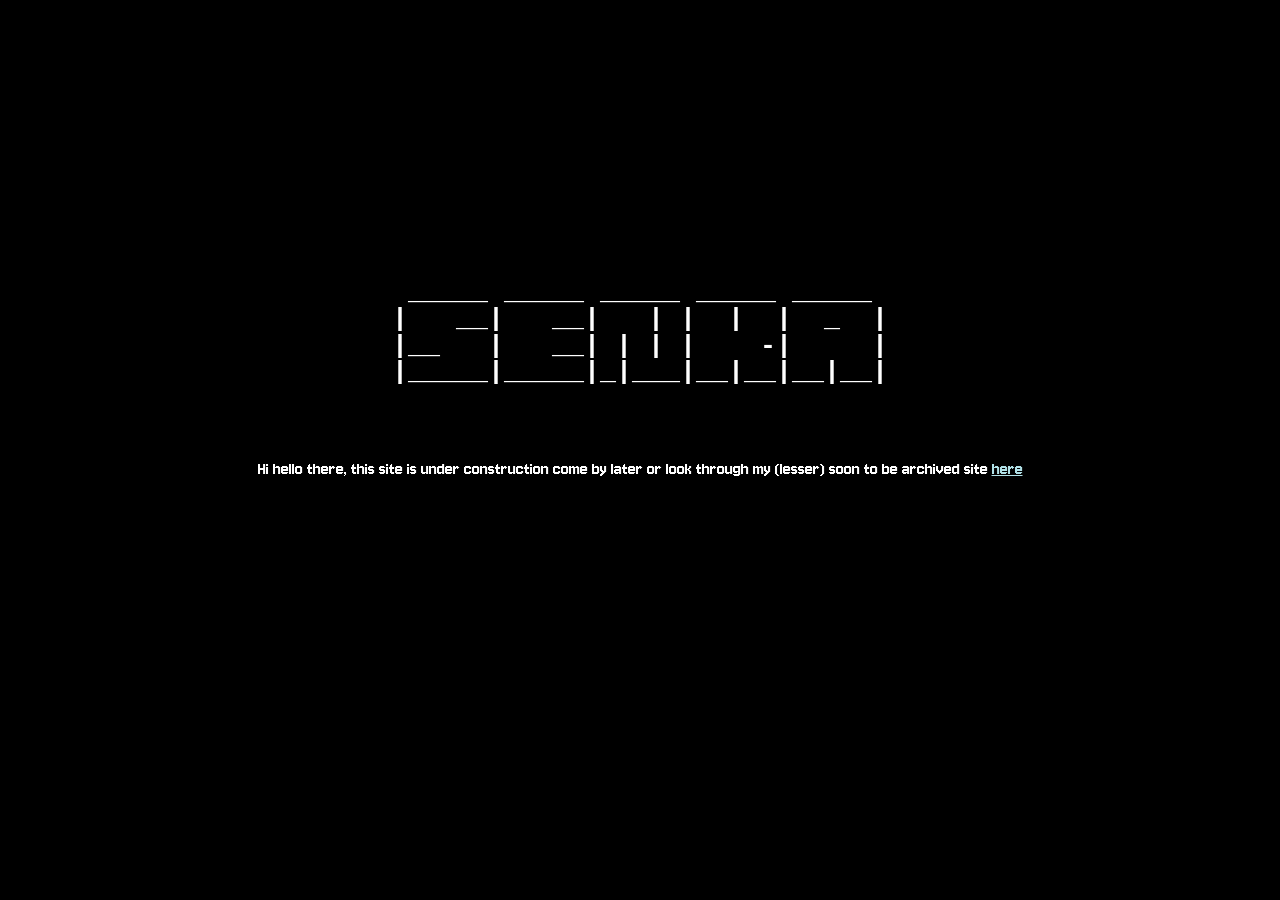
==== index.html @ 9336ae1e "index.html" ====
<html lang="en">
<!-- Hi everyone, This is my personal site and my Portfolio! all handcoded html and css by me! i hope to see you soon!-->
<head>
<meta charset="UTF-8">
<meta name="viewport" content="width=device-width, initial-scale=1.0">
 <link rel="stylesheet" href="Styleref.css"> 
<link rel="icon" type="image/png" href="#">
<link rel="preconnect" href="https://fonts.googleapis.com">
<link rel="preconnect" href="https://fonts.gstatic.com" crossorigin>
<link href="https://fonts.googleapis.com/css2?family=Azeret+Mono:ital,wght@0,100..900;1,100..900&family=Bitter:ital,wght@0,100..900;1,100..900&family=Jersey+10&family=Pixelify+Sans:wght@400..700&family=Red+Hat+Mono:ital,wght@0,300..700;1,300..700&display=swap" rel="stylesheet">
<meta name="author" content="Senka">
<meta name="description" content="Senka's personal archive of work featuring art, design, and creative coding">
<title>Senka Design Portfolio</title>
</head>

<body>

<div class="asciititle" alt="Senka">
    <span> <p>&nbsp;_____&nbsp;_____&nbsp;_____&nbsp;_____&nbsp;_____&nbsp;<br />|&nbsp;&nbsp;&nbsp;__|&nbsp;&nbsp;&nbsp;__|&nbsp;&nbsp;&nbsp;|&nbsp;|&nbsp;&nbsp;|&nbsp;&nbsp;|&nbsp;&nbsp;_&nbsp;&nbsp;|<br />|__&nbsp;&nbsp;&nbsp;|&nbsp;&nbsp;&nbsp;__|&nbsp;|&nbsp;|&nbsp;|&nbsp;&nbsp;&nbsp;&nbsp;-|&nbsp;&nbsp;&nbsp;&nbsp;&nbsp;|<br />|_____|_____|_|___|__|__|__|__|<br />&nbsp;&nbsp;&nbsp;&nbsp;&nbsp;&nbsp;&nbsp;&nbsp;&nbsp;&nbsp;&nbsp;&nbsp;&nbsp;&nbsp;&nbsp;&nbsp;&nbsp;&nbsp;&nbsp;&nbsp;&nbsp;&nbsp;&nbsp;&nbsp;&nbsp;&nbsp;&nbsp;&nbsp;&nbsp;&nbsp;&nbsp;<br /> </p></span>
</div>

<div class="second">
    <p> Hi hello there, this site is under construction come by later or look through my (lesser) soon to be archived site <a href="https://senkaportfolio.framer.website/" target="_blank" rel="noopener noreferrer">here</a></p>
</div>

</body>

</html>
---- Styleref.css ----
body {
background-color: black;
}

.asciititle, .second {
 margin: auto;
}
.asciititle {
position: relative;
width: fit-content;
text-align: center;
display: block;
margin-top: 20%;

animation:bounce infinite 2s ease-in-out }
@keyframes bounce {
    50% { transform: translateY(10%) }
}
@media screen and (min-width: 451px) {
.asciititle span p {
color: white;
font-family: 'Courier New', monospace;
font-weight: bold;
line-height: 20pt; 
font-size: 20pt; 
display: inline-block;
}
}
@media screen and (max-width: 450px) {
    .asciititle span p {
  color: white;
font-family: 'Courier New', monospace;
font-weight: bold;
line-height: 12pt; 
font-size: 12pt; 
display: inline-block;
}
.asciititle {
    margin-top: 15em;
   }
}
.second {
text-align: center;
height: fit-content;
width: 80%;
display: block;
}
p {
font-family: 'Jersey 10', sans-serif;
font-weight: 400;
font-size: larger;
font-style: normal;
color: white;
}
a:link {
color: rgb(176, 224, 230);
}
a:visited {
color: bisque;
}
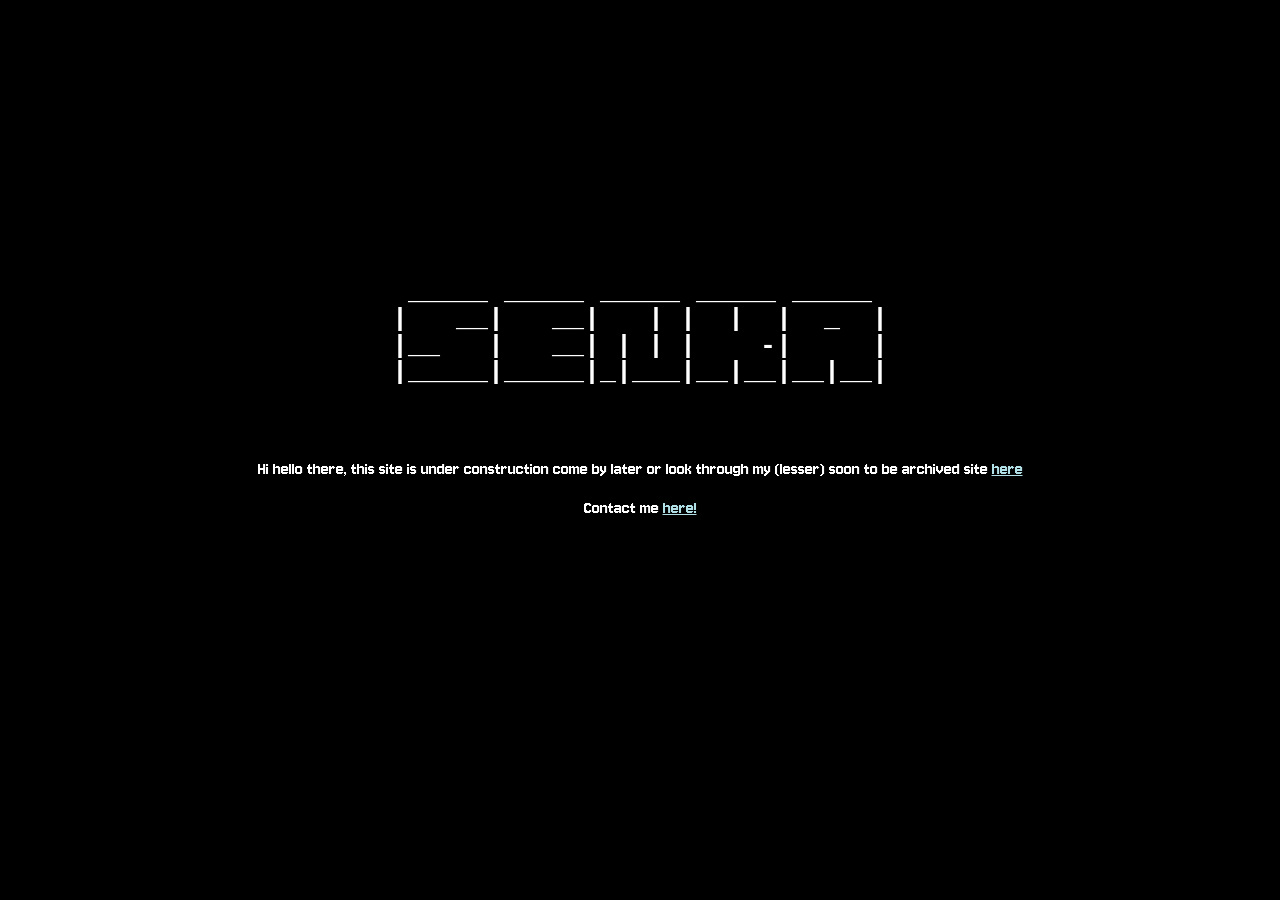
==== commit 78aed5b6: "index.html" ====
--- a/index.html
+++ b/index.html
@@ -21,6 +21,7 @@
 
 <div class="second">
     <p> Hi hello there, this site is under construction come by later or look through my (lesser) soon to be archived site <a href="https://senkaportfolio.framer.website/" target="_blank" rel="noopener noreferrer">here</a></p>
+    <p> Contact me <a href="mailto:senkah.ortiz@gmail.com">here!</a></p>
 </div>
 
 </body>
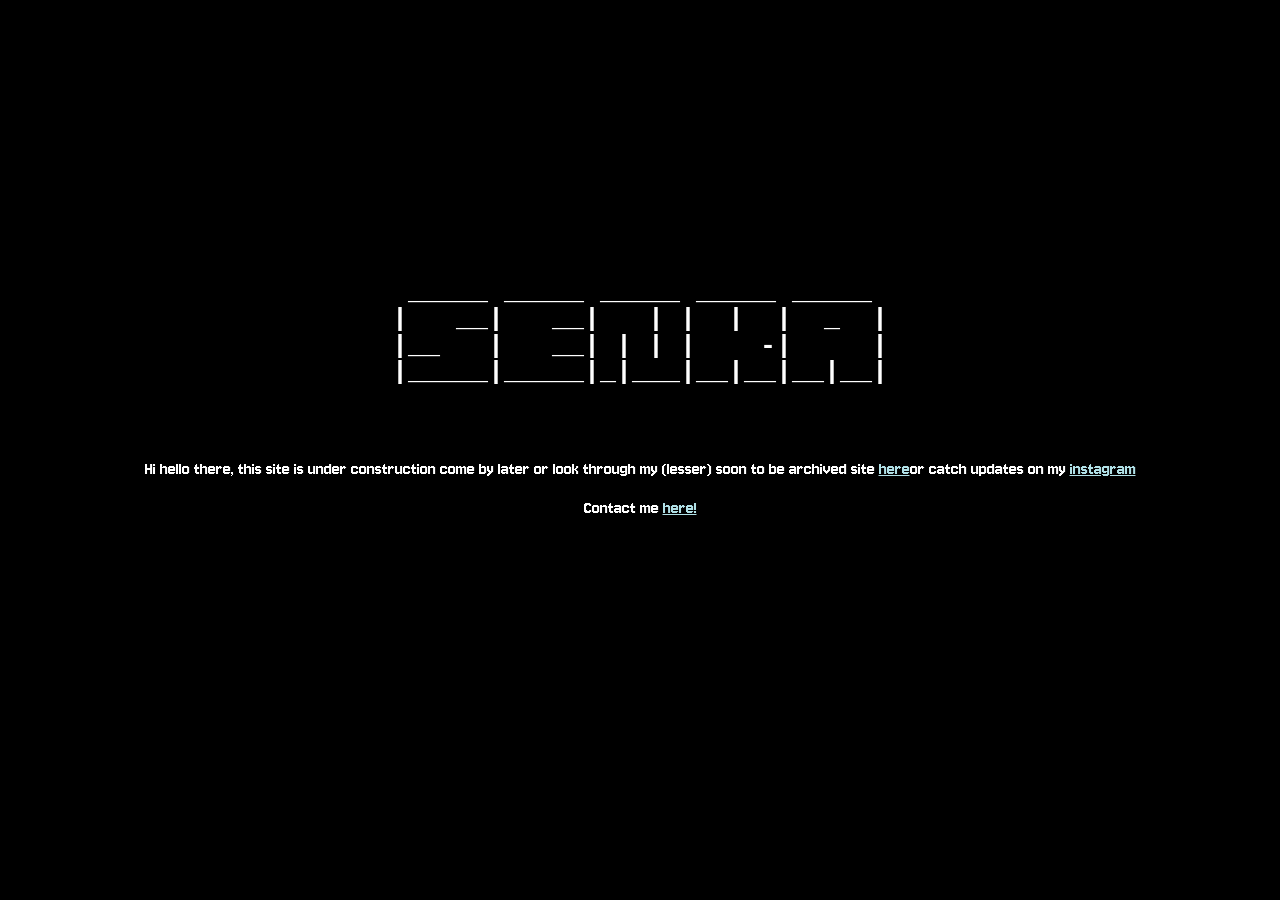
==== commit c03d4e9e: "index.html" ====
--- a/index.html
+++ b/index.html
@@ -20,7 +20,7 @@
 </div>
 
 <div class="second">
-    <p> Hi hello there, this site is under construction come by later or look through my (lesser) soon to be archived site <a href="https://senkaportfolio.framer.website/" target="_blank" rel="noopener noreferrer">here</a></p>
+    <p> Hi hello there, this site is under construction come by later or look through my (lesser) soon to be archived site <a href="https://senkaportfolio.framer.website/" target="_blank" rel="noopener noreferrer">here</a>or catch updates on my <a href="https://www.instagram.com/creekbeast/">instagram</a></p>
     <p> Contact me <a href="mailto:senkah.ortiz@gmail.com">here!</a></p>
 </div>
 
--- a/Styleref.css
+++ b/Styleref.css
@@ -27,16 +27,18 @@
 }
 }
 @media screen and (max-width: 450px) {
-    .asciititle span p {
-  color: white;
+ .asciititle span p {
+ color: white;
 font-family: 'Courier New', monospace;
 font-weight: bold;
-line-height: 12pt; 
-font-size: 12pt; 
+line-height: 10pt; 
+font-size: 10pt; 
 display: inline-block;
 }
 .asciititle {
-    margin-top: 15em;
+ margin-top: 15em;
+ margin-left: auto;
+ margin-right: auto;
    }
 }
 .second {
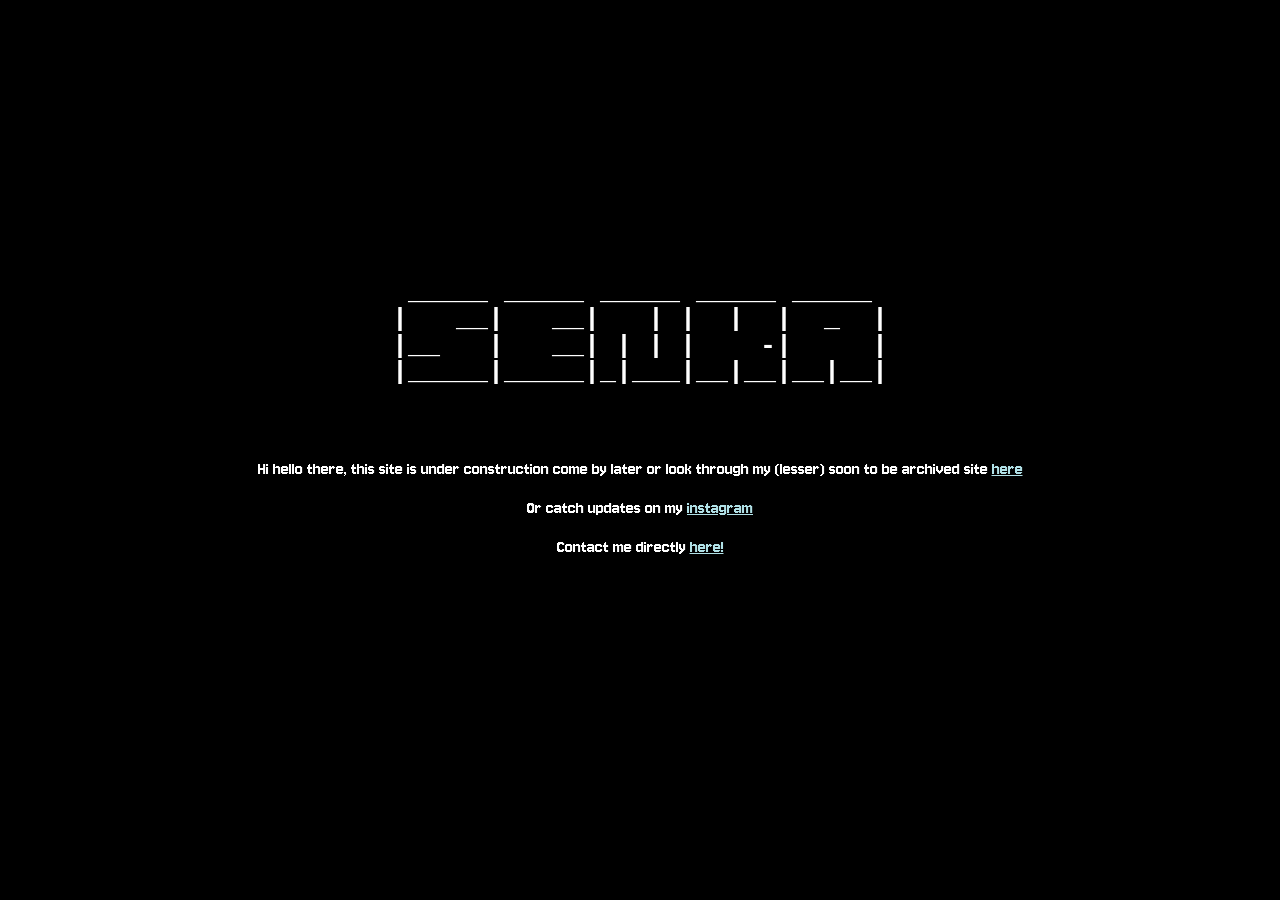
==== commit 2c4936b2: "index.html" ====
--- a/index.html
+++ b/index.html
@@ -20,8 +20,9 @@
 </div>
 
 <div class="second">
-    <p> Hi hello there, this site is under construction come by later or look through my (lesser) soon to be archived site <a href="https://senkaportfolio.framer.website/" target="_blank" rel="noopener noreferrer">here</a>or catch updates on my <a href="https://www.instagram.com/creekbeast/">instagram</a></p>
-    <p> Contact me <a href="mailto:senkah.ortiz@gmail.com">here!</a></p>
+    <p> Hi hello there, this site is under construction come by later or look through my (lesser) soon to be archived site <a href="https://senkaportfolio.framer.website/" target="_blank" rel="noopener noreferrer">here</a></p>
+    <p> Or catch updates on my <a href="https://www.instagram.com/creekbeast/">instagram</a></p>
+    <p> Contact me directly <a href="mailto:senkah.ortiz@gmail.com">here!</a></p>
 </div>
 
 </body>
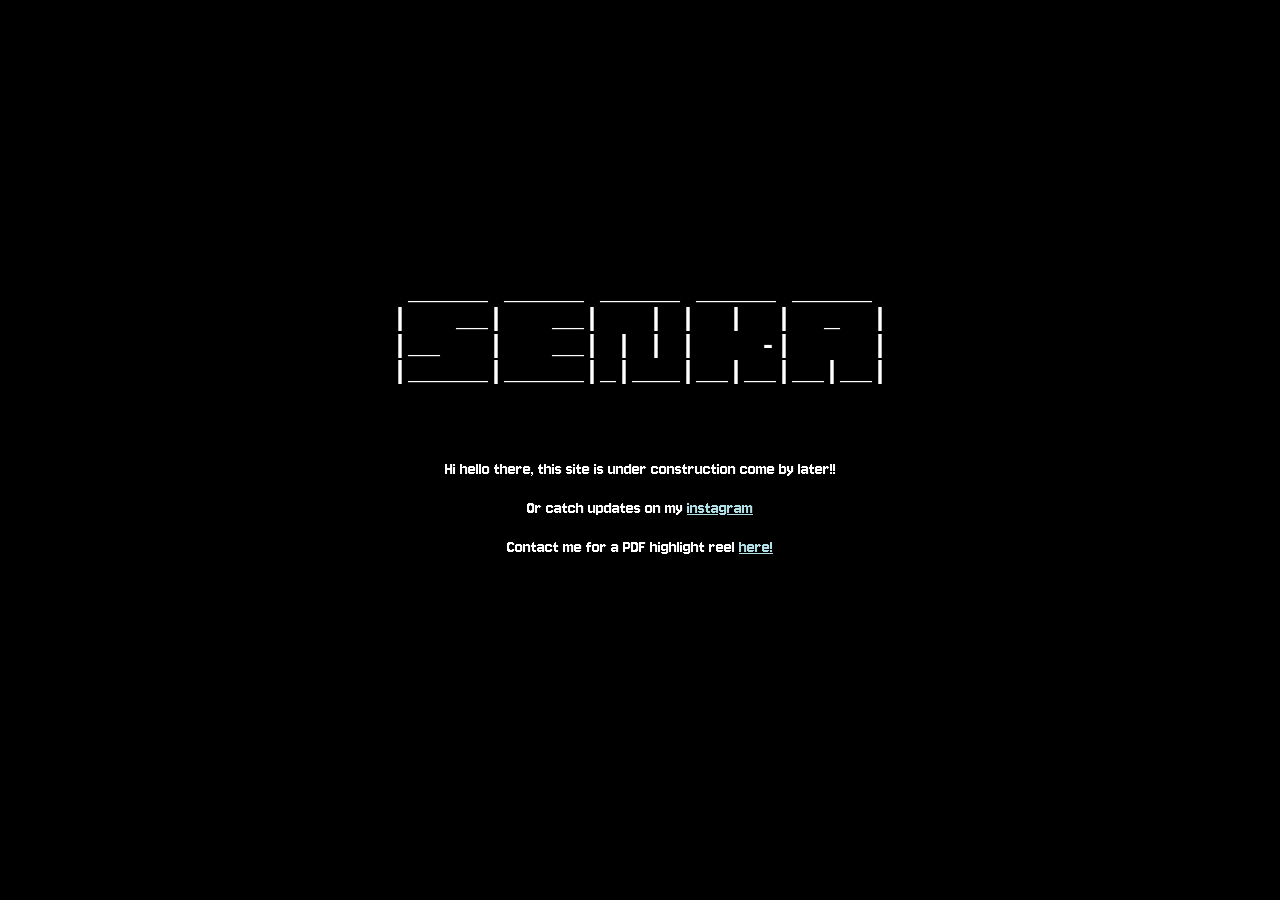
==== commit d11f8cee: "Index.html" ====
--- a/index.html
+++ b/index.html
@@ -20,11 +20,12 @@
 </div>
 
 <div class="second">
-    <p> Hi hello there, this site is under construction come by later or look through my (lesser) soon to be archived site <a href="https://senkaportfolio.framer.website/" target="_blank" rel="noopener noreferrer">here</a></p>
+    <p> Hi hello there, this site is under construction come by later!! </p>
     <p> Or catch updates on my <a href="https://www.instagram.com/creekbeast/">instagram</a></p>
-    <p> Contact me directly <a href="mailto:senkah.ortiz@gmail.com">here!</a></p>
+    <p> Contact me for a PDF highlight reel <a href="mailto:senkah.ortiz@gmail.com">here!</a></p>
 </div>
 
 </body>
 
 </html>
+
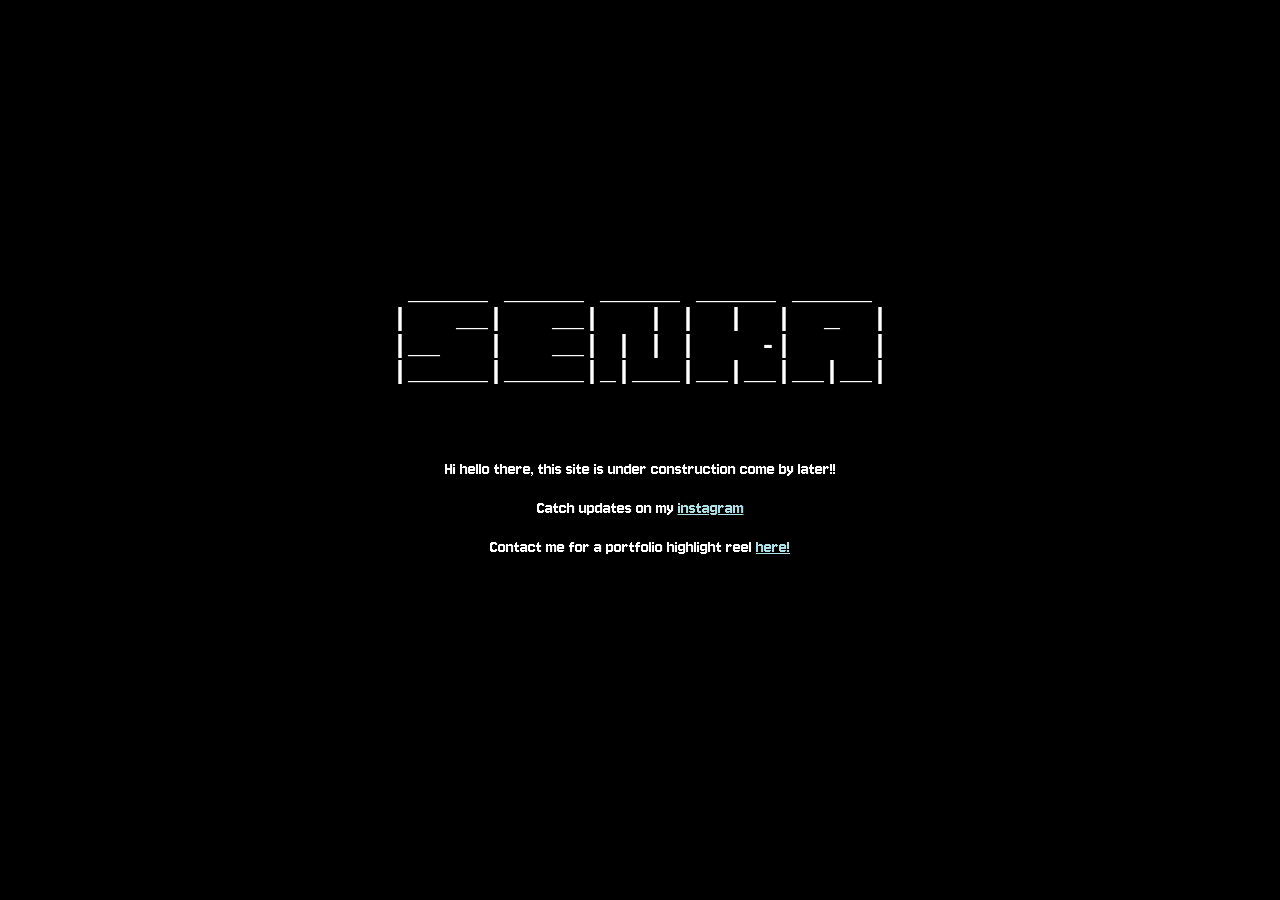
==== commit 98018a34: "index.html" ====
--- a/index.html
+++ b/index.html
@@ -21,11 +21,12 @@
 
 <div class="second">
     <p> Hi hello there, this site is under construction come by later!! </p>
-    <p> Or catch updates on my <a href="https://www.instagram.com/creekbeast/">instagram</a></p>
-    <p> Contact me for a PDF highlight reel <a href="mailto:senkah.ortiz@gmail.com">here!</a></p>
+    <p> Catch updates on my <a href="https://www.instagram.com/creekbeast/">instagram</a></p>
+    <p> Contact me for a portfolio highlight reel <a href="mailto:senkah.ortiz@gmail.com">here!</a></p>
 </div>
 
 </body>
 
 </html>
 
+
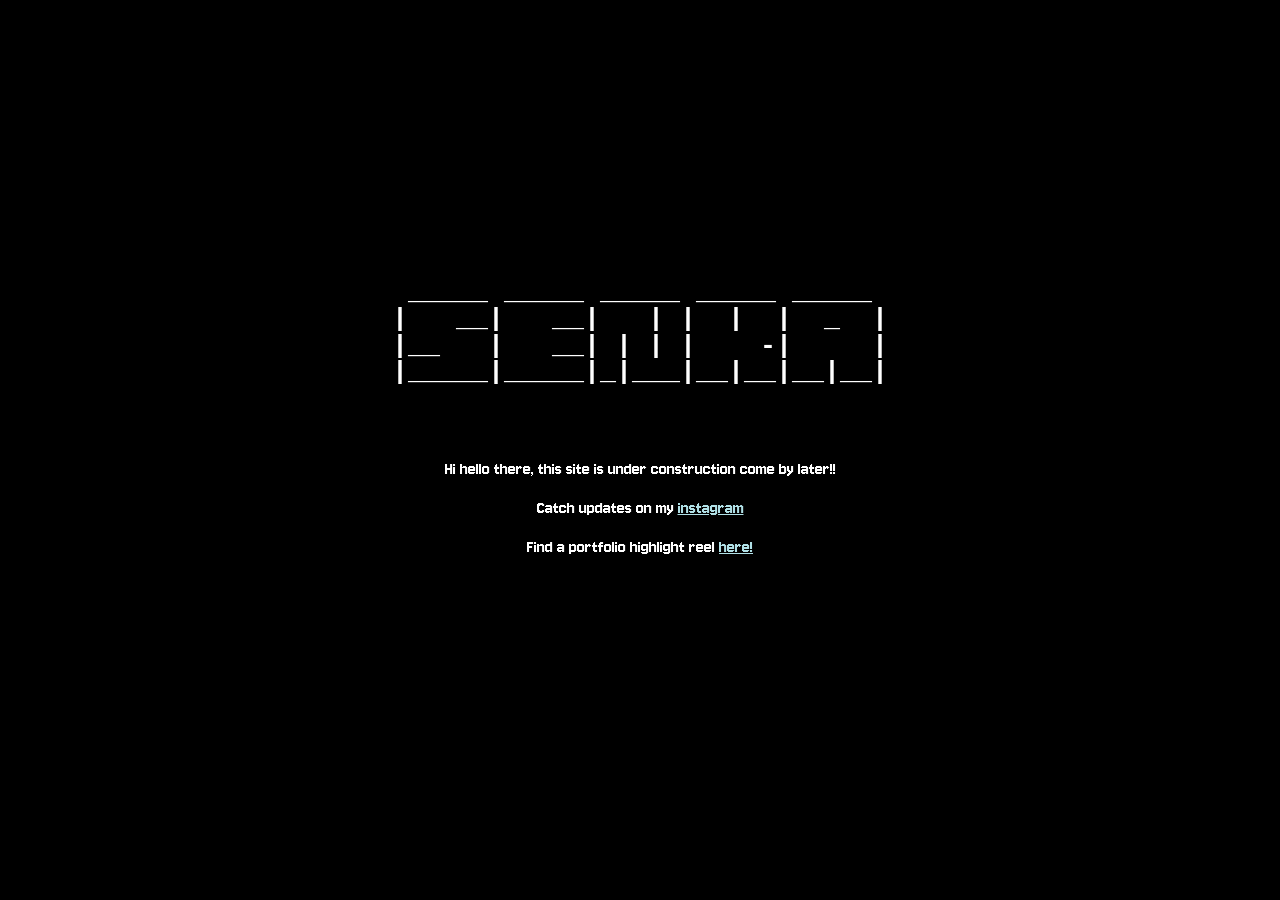
==== commit 4c3d52a3: "Update index.html" ====
--- a/index.html
+++ b/index.html
@@ -22,7 +22,7 @@
 <div class="second">
     <p> Hi hello there, this site is under construction come by later!! </p>
     <p> Catch updates on my <a href="https://www.instagram.com/creekbeast/">instagram</a></p>
-    <p> Contact me for a portfolio highlight reel <a href="mailto:senkah.ortiz@gmail.com">here!</a></p>
+    <p> Find a portfolio highlight reel <a href="https://www.figma.com/deck/YKh0Z3yKTpCS8krC3VplVu">here!</a></p>
 </div>
 
 </body>
